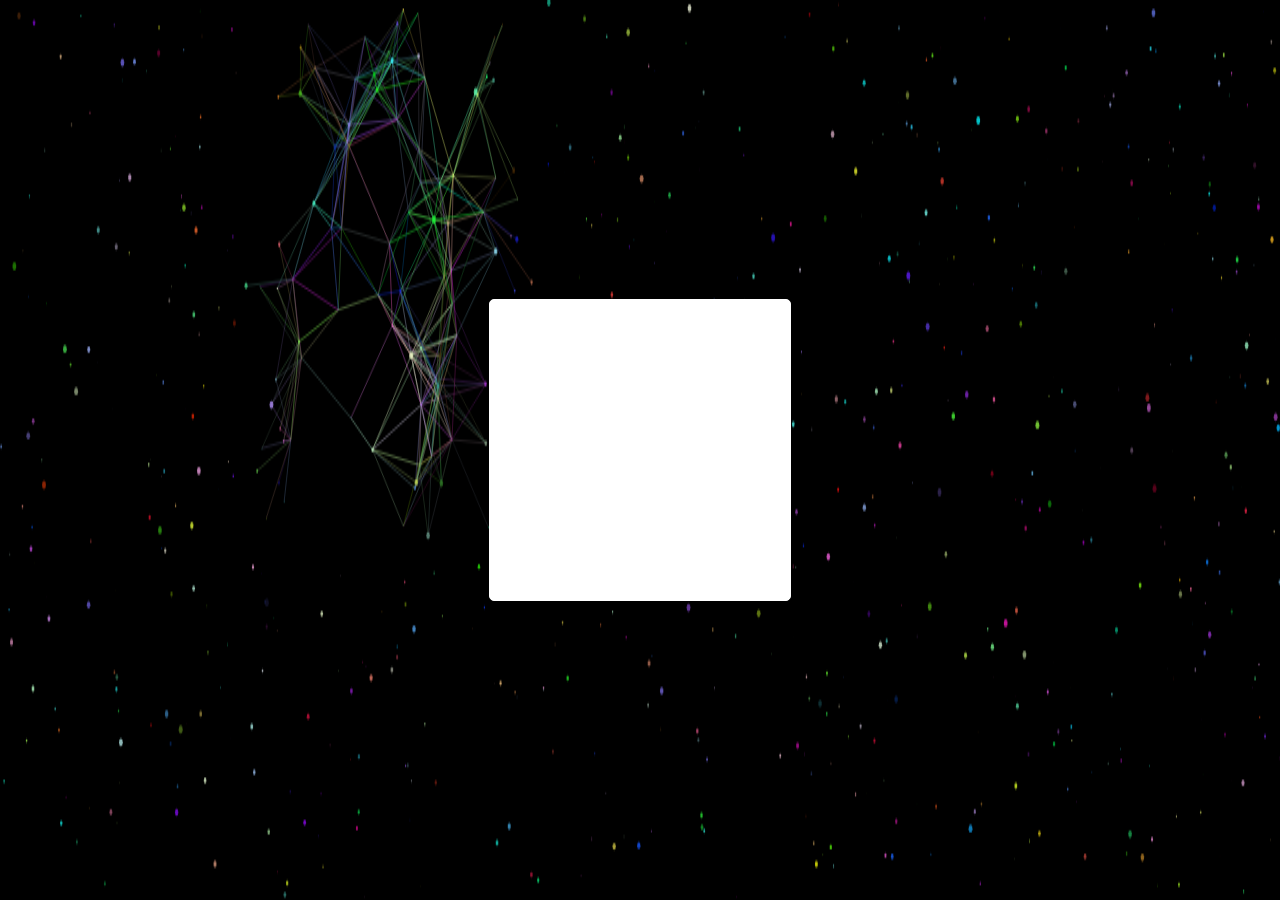
==== web/login.html @ f5e4a12b "set a test login" ====
<!DOCTYPE html>
<html>

<head>
    <meta charset="UTF-8">
    <title>Basic for Ds Login</title>
    <script type="text/javascript" src="lib/jquery/jquery-2.0.3.js"></script>
</head>
<style>
    .background{
		width: 100%;
		height: 100%;
		position: absolute;
		left:0;
		top:0;
		z-index: -1;
	}

	html{
		background: black;

	}

	.test{
		width: 300px;
		height: 300px;
		background: white;
		border: 1px solid white;
		border-radius: 5px;
		margin: auto; 
		position: absolute; 
		top: 0; left: 0; bottom: 0; right: 0; 
	}


</style>

<body>
    <canvas class="background"></canvas>
    <div class="test">
    </div>
</body>
<script type="text/javascript">
var setWidth = document.documentElement.clientWidth;
if (setWidth <= 960) {
    setWidth = 960;
}
var setHeight = setWidth / 3;
$('.canvas').attr('width', setWidth);
$('.canvas').attr('width', setHeight);
$('.bannerAni').css('height', setHeight);

var canvas = document.querySelector('canvas'),
    ctx = canvas.getContext('2d')
canvas.width = setWidth;
canvas.height = setHeight;
ctx.lineWidth = .3;
ctx.strokeStyle = (new Color(150)).style;

var mousePosition = {
    x: 30 * canvas.width / 100,
    y: 30 * canvas.height / 100
};

var dots = {
    nb: 750,
    distance: 50,
    d_radius: 100,
    array: []
};

function colorValue(min) {
    return Math.floor(Math.random() * 255 + min);
}

function createColorStyle(r, g, b) {
    return 'rgba(' + r + ',' + g + ',' + b + ', 0.8)';
}

function mixComponents(comp1, weight1, comp2, weight2) {
    return (comp1 * weight1 + comp2 * weight2) / (weight1 + weight2);
}

function averageColorStyles(dot1, dot2) {
    var color1 = dot1.color,
        color2 = dot2.color;

    var r = mixComponents(color1.r, dot1.radius, color2.r, dot2.radius),
        g = mixComponents(color1.g, dot1.radius, color2.g, dot2.radius),
        b = mixComponents(color1.b, dot1.radius, color2.b, dot2.radius);
    return createColorStyle(Math.floor(r), Math.floor(g), Math.floor(b));
}

function Color(min) {
    min = min || 0;
    this.r = colorValue(min);
    this.g = colorValue(min);
    this.b = colorValue(min);
    this.style = createColorStyle(this.r, this.g, this.b);
}

function Dot(num) {
    this.x = Math.random() * canvas.width;
    this.y = Math.random() * canvas.height;

    this.vx = -.5 + Math.random();
    this.vy = -.5 + Math.random();

    if (num % 2 != 0)
        this.radius = Math.random() * 2;
    else if (num % 3 != 0)
        this.radius = Math.random() * 1.5;
    else
        this.radius = Math.random();

    this.color = new Color();
    console.log(this);
}

Dot.prototype = {
    draw: function() {
        ctx.beginPath();
        ctx.fillStyle = this.color.style;
        ctx.arc(this.x, this.y, this.radius, 0, Math.PI * 2, false);
        ctx.fill();
    }
};

function createDots() {
    for (i = 0; i < dots.nb; i++) {
        dots.array.push(new Dot(i));
    }
}

function moveDots() {
    for (i = 0; i < dots.nb; i++) {

        var dot = dots.array[i];

        if (dot.y < 0 || dot.y > canvas.height) {
            dot.vx = dot.vx;
            dot.vy = -dot.vy;
        } else if (dot.x < 0 || dot.x > canvas.width) {
            dot.vx = -dot.vx;
            dot.vy = dot.vy;
        }
        dot.x += dot.vx;
        dot.y += dot.vy;
    }
}

function connectDots() {
    for (i = 0; i < dots.nb; i++) {
        for (j = 0; j < dots.nb; j++) {
            i_dot = dots.array[i];
            j_dot = dots.array[j];

            if ((i_dot.x - j_dot.x) < dots.distance && (i_dot.y - j_dot.y) < dots.distance && (i_dot.x - j_dot.x) > -dots.distance && (i_dot.y - j_dot.y) > -dots.distance) {
                if ((i_dot.x - mousePosition.x) < dots.d_radius && (i_dot.y - mousePosition.y) < dots.d_radius && (i_dot.x - mousePosition.x) > -dots.d_radius && (i_dot.y - mousePosition.y) > -dots.d_radius) {
                    ctx.beginPath();
                    ctx.strokeStyle = averageColorStyles(i_dot, j_dot);
                    ctx.moveTo(i_dot.x, i_dot.y);
                    ctx.lineTo(j_dot.x, j_dot.y);
                    ctx.stroke();
                    ctx.closePath();
                }
            }
        }
    }
}

function drawDots() {
    for (i = 0; i < dots.nb; i++) {
        var dot = dots.array[i];
        dot.draw();
    }
}

function animateDots() {
    ctx.clearRect(0, 0, canvas.width, canvas.height);
    moveDots();
    connectDots();
    drawDots();

    requestAnimationFrame(animateDots);
}

$('canvas').on('mousemove', function(e) {
    mousePosition.x = e.pageX;
    mousePosition.y = e.pageY;
});

$('canvas').on('mouseleave', function(e) {
    mousePosition.x = canvas.width / 2;
    mousePosition.y = canvas.height / 2;
});

createDots();
requestAnimationFrame(animateDots);
</script>

</html>
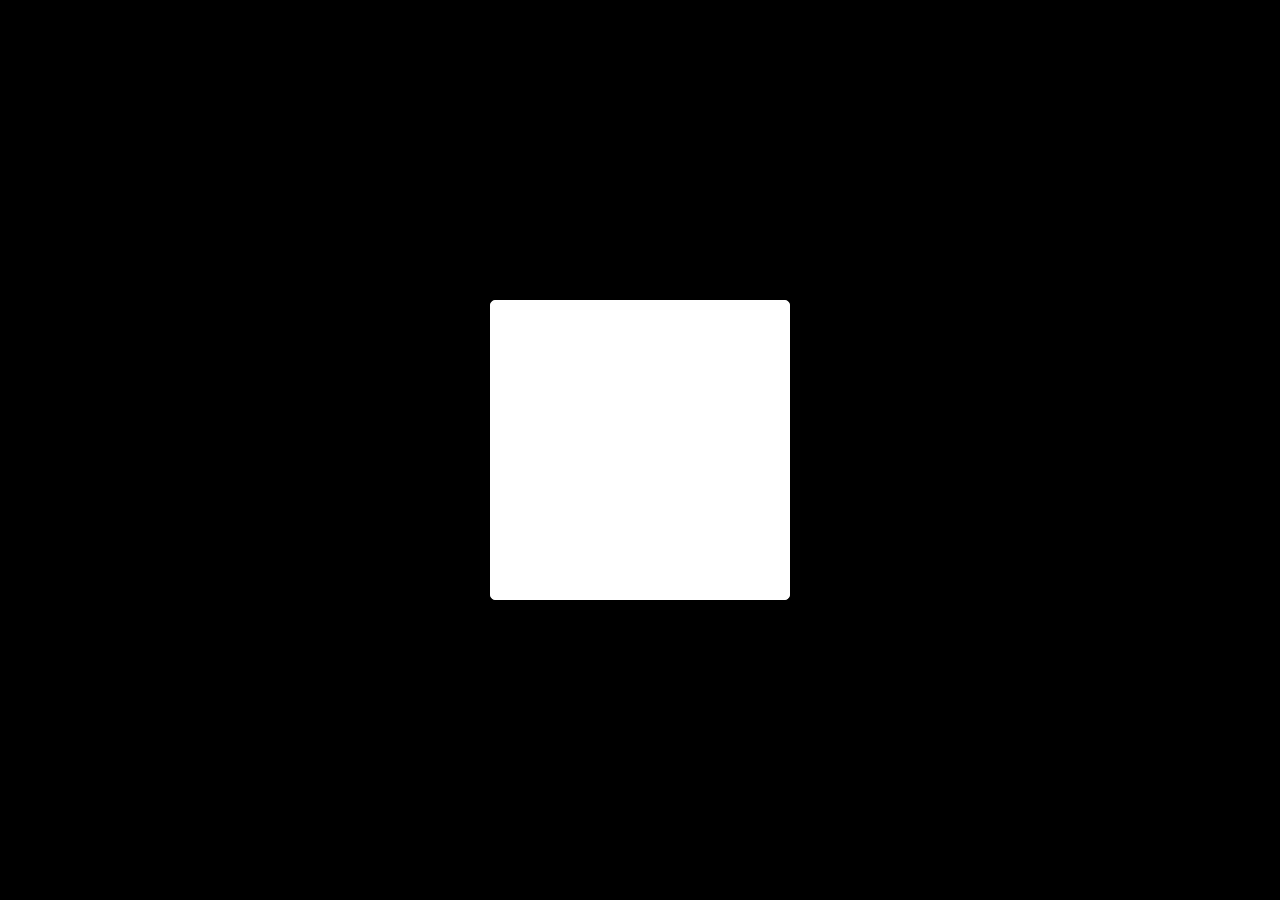
==== commit 08cb13a6: "login-css" ====
--- a/web/login.html
+++ b/web/login.html
@@ -3,8 +3,9 @@
 
 <head>
     <meta charset="UTF-8">
-    <title>Basic for Ds Login</title>
+    <title>登录</title>
     <script type="text/javascript" src="lib/jquery/jquery-2.0.3.js"></script>
+    <link rel="stylesheet" type="text/css" href="css/login.css" />
 </head>
 <style>
     .background{
--- a/web/css/login.css
+++ b/web/css/login.css
@@ -0,0 +1,1278 @@
+@charset "UTF-8";
+/*! normalize.css v5.0.0 | MIT License | github.com/necolas/normalize.css */
+/**
+ * 1. Change the default font family in all browsers (opinionated).
+ * 2. Correct the line height in all browsers.
+ * 3. Prevent adjustments of font size after orientation changes in
+ *    IE on Windows Phone and in iOS.
+ */
+/* Document
+   ========================================================================== */
+/* line 13, ../sass/_normalize.scss */
+html {
+  font-family: sans-serif;
+  /* 1 */
+  line-height: 1.15;
+  /* 2 */
+  -ms-text-size-adjust: 100%;
+  /* 3 */
+  -webkit-text-size-adjust: 100%;
+  /* 3 */
+}
+
+/* Sections
+   ========================================================================== */
+/**
+ * Remove the margin in all browsers (opinionated).
+ */
+/* line 27, ../sass/_normalize.scss */
+body {
+  margin: 0;
+}
+
+/**
+ * Add the correct display in IE 9-.
+ */
+/* line 40, ../sass/_normalize.scss */
+article,
+aside,
+footer,
+header,
+nav,
+section {
+  display: block;
+}
+
+/**
+ * Correct the font size and margin on `h1` elements within `section` and
+ * `article` contexts in Chrome, Firefox, and Safari.
+ */
+/* line 49, ../sass/_normalize.scss */
+h1 {
+  font-size: 2em;
+  margin: 0.67em 0;
+}
+
+/* Grouping content
+   ========================================================================== */
+/**
+ * Add the correct display in IE 9-.
+ * 1. Add the correct display in IE.
+ */
+/* line 64, ../sass/_normalize.scss */
+figcaption,
+figure,
+main {
+  /* 1 */
+  display: block;
+}
+
+/**
+ * Add the correct margin in IE 8.
+ */
+/* line 72, ../sass/_normalize.scss */
+figure {
+  margin: 1em 40px;
+}
+
+/**
+ * 1. Add the correct box sizing in Firefox.
+ * 2. Show the overflow in Edge and IE.
+ */
+/* line 81, ../sass/_normalize.scss */
+hr {
+  box-sizing: content-box;
+  /* 1 */
+  height: 0;
+  /* 1 */
+  overflow: visible;
+  /* 2 */
+}
+
+/**
+ * 1. Correct the inheritance and scaling of font size in all browsers.
+ * 2. Correct the odd `em` font sizing in all browsers.
+ */
+/* line 92, ../sass/_normalize.scss */
+pre {
+  font-family: monospace, monospace;
+  /* 1 */
+  font-size: 1em;
+  /* 2 */
+}
+
+/* Text-level semantics
+   ========================================================================== */
+/**
+ * 1. Remove the gray background on active links in IE 10.
+ * 2. Remove gaps in links underline in iOS 8+ and Safari 8+.
+ */
+/* line 105, ../sass/_normalize.scss */
+a {
+  background-color: transparent;
+  /* 1 */
+  -webkit-text-decoration-skip: objects;
+  /* 2 */
+}
+
+/**
+ * Remove the outline on focused links when they are also active or hovered
+ * in all browsers (opinionated).
+ */
+/* line 116, ../sass/_normalize.scss */
+a:active,
+a:hover {
+  outline-width: 0;
+}
+
+/**
+ * 1. Remove the bottom border in Firefox 39-.
+ * 2. Add the correct text decoration in Chrome, Edge, IE, Opera, and Safari.
+ */
+/* line 125, ../sass/_normalize.scss */
+abbr[title] {
+  border-bottom: none;
+  /* 1 */
+  text-decoration: underline;
+  /* 2 */
+  text-decoration: underline dotted;
+  /* 2 */
+}
+
+/**
+ * Prevent the duplicate application of `bolder` by the next rule in Safari 6.
+ */
+/* line 136, ../sass/_normalize.scss */
+b,
+strong {
+  font-weight: inherit;
+}
+
+/**
+ * Add the correct font weight in Chrome, Edge, and Safari.
+ */
+/* line 145, ../sass/_normalize.scss */
+b,
+strong {
+  font-weight: bolder;
+}
+
+/**
+ * 1. Correct the inheritance and scaling of font size in all browsers.
+ * 2. Correct the odd `em` font sizing in all browsers.
+ */
+/* line 156, ../sass/_normalize.scss */
+code,
+kbd,
+samp {
+  font-family: monospace, monospace;
+  /* 1 */
+  font-size: 1em;
+  /* 2 */
+}
+
+/**
+ * Add the correct font style in Android 4.3-.
+ */
+/* line 165, ../sass/_normalize.scss */
+dfn {
+  font-style: italic;
+}
+
+/**
+ * Add the correct background and color in IE 9-.
+ */
+/* line 173, ../sass/_normalize.scss */
+mark {
+  background-color: #ff0;
+  color: #000;
+}
+
+/**
+ * Add the correct font size in all browsers.
+ */
+/* line 182, ../sass/_normalize.scss */
+small {
+  font-size: 80%;
+}
+
+/**
+ * Prevent `sub` and `sup` elements from affecting the line height in
+ * all browsers.
+ */
+/* line 192, ../sass/_normalize.scss */
+sub,
+sup {
+  font-size: 75%;
+  line-height: 0;
+  position: relative;
+  vertical-align: baseline;
+}
+
+/* line 199, ../sass/_normalize.scss */
+sub {
+  bottom: -0.25em;
+}
+
+/* line 203, ../sass/_normalize.scss */
+sup {
+  top: -0.5em;
+}
+
+/* Embedded content
+   ========================================================================== */
+/**
+ * Add the correct display in IE 9-.
+ */
+/* line 215, ../sass/_normalize.scss */
+audio,
+video {
+  display: inline-block;
+}
+
+/**
+ * Add the correct display in iOS 4-7.
+ */
+/* line 223, ../sass/_normalize.scss */
+audio:not([controls]) {
+  display: none;
+  height: 0;
+}
+
+/**
+ * Remove the border on images inside links in IE 10-.
+ */
+/* line 232, ../sass/_normalize.scss */
+img {
+  border-style: none;
+}
+
+/**
+ * Hide the overflow in IE.
+ */
+/* line 240, ../sass/_normalize.scss */
+svg:not(:root) {
+  overflow: hidden;
+}
+
+/* Forms
+   ========================================================================== */
+/**
+ * 1. Change the font styles in all browsers (opinionated).
+ * 2. Remove the margin in Firefox and Safari.
+ */
+/* line 256, ../sass/_normalize.scss */
+button,
+input,
+optgroup,
+select,
+textarea {
+  font-family: sans-serif;
+  /* 1 */
+  font-size: 100%;
+  /* 1 */
+  line-height: 1.15;
+  /* 1 */
+  margin: 0;
+  /* 2 */
+}
+
+/**
+ * Show the overflow in IE.
+ * 1. Show the overflow in Edge.
+ */
+/* line 269, ../sass/_normalize.scss */
+button,
+input {
+  /* 1 */
+  overflow: visible;
+}
+
+/**
+ * Remove the inheritance of text transform in Edge, Firefox, and IE.
+ * 1. Remove the inheritance of text transform in Firefox.
+ */
+/* line 279, ../sass/_normalize.scss */
+button,
+select {
+  /* 1 */
+  text-transform: none;
+}
+
+/**
+ * 1. Prevent a WebKit bug where (2) destroys native `audio` and `video`
+ *    controls in Android 4.
+ * 2. Correct the inability to style clickable types in iOS and Safari.
+ */
+/* line 292, ../sass/_normalize.scss */
+button,
+html [type="button"],
+[type="reset"],
+[type="submit"] {
+  -webkit-appearance: button;
+  /* 2 */
+}
+
+/**
+ * Remove the inner border and padding in Firefox.
+ */
+/* line 303, ../sass/_normalize.scss */
+button::-moz-focus-inner,
+[type="button"]::-moz-focus-inner,
+[type="reset"]::-moz-focus-inner,
+[type="submit"]::-moz-focus-inner {
+  border-style: none;
+  padding: 0;
+}
+
+/**
+ * Restore the focus styles unset by the previous rule.
+ */
+/* line 315, ../sass/_normalize.scss */
+button:-moz-focusring,
+[type="button"]:-moz-focusring,
+[type="reset"]:-moz-focusring,
+[type="submit"]:-moz-focusring {
+  outline: 1px dotted ButtonText;
+}
+
+/**
+ * Change the border, margin, and padding in all browsers (opinionated).
+ */
+/* line 323, ../sass/_normalize.scss */
+fieldset {
+  border: 1px solid #c0c0c0;
+  margin: 0 2px;
+  padding: 0.35em 0.625em 0.75em;
+}
+
+/**
+ * 1. Correct the text wrapping in Edge and IE.
+ * 2. Correct the color inheritance from `fieldset` elements in IE.
+ * 3. Remove the padding so developers are not caught out when they zero out
+ *    `fieldset` elements in all browsers.
+ */
+/* line 336, ../sass/_normalize.scss */
+legend {
+  box-sizing: border-box;
+  /* 1 */
+  color: inherit;
+  /* 2 */
+  display: table;
+  /* 1 */
+  max-width: 100%;
+  /* 1 */
+  padding: 0;
+  /* 3 */
+  white-space: normal;
+  /* 1 */
+}
+
+/**
+ * 1. Add the correct display in IE 9-.
+ * 2. Add the correct vertical alignment in Chrome, Firefox, and Opera.
+ */
+/* line 350, ../sass/_normalize.scss */
+progress {
+  display: inline-block;
+  /* 1 */
+  vertical-align: baseline;
+  /* 2 */
+}
+
+/**
+ * Remove the default vertical scrollbar in IE.
+ */
+/* line 359, ../sass/_normalize.scss */
+textarea {
+  overflow: auto;
+}
+
+/**
+ * 1. Add the correct box sizing in IE 10-.
+ * 2. Remove the padding in IE 10-.
+ */
+/* line 369, ../sass/_normalize.scss */
+[type="checkbox"],
+[type="radio"] {
+  box-sizing: border-box;
+  /* 1 */
+  padding: 0;
+  /* 2 */
+}
+
+/**
+ * Correct the cursor style of increment and decrement buttons in Chrome.
+ */
+/* line 379, ../sass/_normalize.scss */
+[type="number"]::-webkit-inner-spin-button,
+[type="number"]::-webkit-outer-spin-button {
+  height: auto;
+}
+
+/**
+ * 1. Correct the odd appearance in Chrome and Safari.
+ * 2. Correct the outline style in Safari.
+ */
+/* line 388, ../sass/_normalize.scss */
+[type="search"] {
+  -webkit-appearance: textfield;
+  /* 1 */
+  outline-offset: -2px;
+  /* 2 */
+}
+
+/**
+ * Remove the inner padding and cancel buttons in Chrome and Safari on macOS.
+ */
+/* line 398, ../sass/_normalize.scss */
+[type="search"]::-webkit-search-cancel-button,
+[type="search"]::-webkit-search-decoration {
+  -webkit-appearance: none;
+}
+
+/**
+ * 1. Correct the inability to style clickable types in iOS and Safari.
+ * 2. Change font properties to `inherit` in Safari.
+ */
+/* line 407, ../sass/_normalize.scss */
+::-webkit-file-upload-button {
+  -webkit-appearance: button;
+  /* 1 */
+  font: inherit;
+  /* 2 */
+}
+
+/* Interactive
+   ========================================================================== */
+/*
+ * Add the correct display in IE 9-.
+ * 1. Add the correct display in Edge, IE, and Firefox.
+ */
+/* line 421, ../sass/_normalize.scss */
+details,
+menu {
+  display: block;
+}
+
+/*
+ * Add the correct display in all browsers.
+ */
+/* line 429, ../sass/_normalize.scss */
+summary {
+  display: list-item;
+}
+
+/* Scripting
+   ========================================================================== */
+/**
+ * Add the correct display in IE 9-.
+ */
+/* line 440, ../sass/_normalize.scss */
+canvas {
+  display: inline-block;
+}
+
+/**
+ * Add the correct display in IE.
+ */
+/* line 448, ../sass/_normalize.scss */
+template {
+  display: none;
+}
+
+/* Hidden
+   ========================================================================== */
+/**
+ * Add the correct display in IE 10-.
+ */
+/* line 459, ../sass/_normalize.scss */
+[hidden] {
+  display: none;
+}
+
+/*!
+    common css style
+    define the wrap of header/footer/page
+*/
+/* line 17, C:/Ruby23-x64/lib/ruby/gems/2.3.0/gems/compass-0.12.2/frameworks/compass/stylesheets/compass/reset/_utilities.scss */
+html, body, div, span, applet, object, iframe,
+h1, h2, h3, h4, h5, h6, p, blockquote, pre,
+a, abbr, acronym, address, big, cite, code,
+del, dfn, em, img, ins, kbd, q, s, samp,
+small, strike, strong, sub, sup, tt, var,
+b, u, i, center,
+dl, dt, dd, ol, ul, li,
+fieldset, form, label, legend,
+table, caption, tbody, tfoot, thead, tr, th, td,
+article, aside, canvas, details, embed,
+figure, figcaption, footer, header, hgroup,
+menu, nav, output, ruby, section, summary,
+time, mark, audio, video {
+  margin: 0;
+  padding: 0;
+  border: 0;
+  font: inherit;
+  font-size: 100%;
+  vertical-align: baseline;
+}
+
+/* line 22, C:/Ruby23-x64/lib/ruby/gems/2.3.0/gems/compass-0.12.2/frameworks/compass/stylesheets/compass/reset/_utilities.scss */
+html {
+  line-height: 1;
+}
+
+/* line 24, C:/Ruby23-x64/lib/ruby/gems/2.3.0/gems/compass-0.12.2/frameworks/compass/stylesheets/compass/reset/_utilities.scss */
+ol, ul {
+  list-style: none;
+}
+
+/* line 26, C:/Ruby23-x64/lib/ruby/gems/2.3.0/gems/compass-0.12.2/frameworks/compass/stylesheets/compass/reset/_utilities.scss */
+table {
+  border-collapse: collapse;
+  border-spacing: 0;
+}
+
+/* line 28, C:/Ruby23-x64/lib/ruby/gems/2.3.0/gems/compass-0.12.2/frameworks/compass/stylesheets/compass/reset/_utilities.scss */
+caption, th, td {
+  text-align: left;
+  font-weight: normal;
+  vertical-align: middle;
+}
+
+/* line 30, C:/Ruby23-x64/lib/ruby/gems/2.3.0/gems/compass-0.12.2/frameworks/compass/stylesheets/compass/reset/_utilities.scss */
+q, blockquote {
+  quotes: none;
+}
+/* line 103, C:/Ruby23-x64/lib/ruby/gems/2.3.0/gems/compass-0.12.2/frameworks/compass/stylesheets/compass/reset/_utilities.scss */
+q:before, q:after, blockquote:before, blockquote:after {
+  content: "";
+  content: none;
+}
+
+/* line 32, C:/Ruby23-x64/lib/ruby/gems/2.3.0/gems/compass-0.12.2/frameworks/compass/stylesheets/compass/reset/_utilities.scss */
+a img {
+  border: none;
+}
+
+/* line 116, C:/Ruby23-x64/lib/ruby/gems/2.3.0/gems/compass-0.12.2/frameworks/compass/stylesheets/compass/reset/_utilities.scss */
+article, aside, details, figcaption, figure, footer, header, hgroup, menu, nav, section, summary {
+  display: block;
+}
+
+/*! normalize.css v5.0.0 | MIT License | github.com/necolas/normalize.css */
+/**
+ * 1. Change the default font family in all browsers (opinionated).
+ * 2. Correct the line height in all browsers.
+ * 3. Prevent adjustments of font size after orientation changes in
+ *    IE on Windows Phone and in iOS.
+ */
+/* Document
+   ========================================================================== */
+/* line 13, ../sass/_normalize.scss */
+html {
+  font-family: sans-serif;
+  /* 1 */
+  line-height: 1.15;
+  /* 2 */
+  -ms-text-size-adjust: 100%;
+  /* 3 */
+  -webkit-text-size-adjust: 100%;
+  /* 3 */
+}
+
+/* Sections
+   ========================================================================== */
+/**
+ * Remove the margin in all browsers (opinionated).
+ */
+/* line 27, ../sass/_normalize.scss */
+body {
+  margin: 0;
+}
+
+/**
+ * Add the correct display in IE 9-.
+ */
+/* line 40, ../sass/_normalize.scss */
+article,
+aside,
+footer,
+header,
+nav,
+section {
+  display: block;
+}
+
+/**
+ * Correct the font size and margin on `h1` elements within `section` and
+ * `article` contexts in Chrome, Firefox, and Safari.
+ */
+/* line 49, ../sass/_normalize.scss */
+h1 {
+  font-size: 2em;
+  margin: 0.67em 0;
+}
+
+/* Grouping content
+   ========================================================================== */
+/**
+ * Add the correct display in IE 9-.
+ * 1. Add the correct display in IE.
+ */
+/* line 64, ../sass/_normalize.scss */
+figcaption,
+figure,
+main {
+  /* 1 */
+  display: block;
+}
+
+/**
+ * Add the correct margin in IE 8.
+ */
+/* line 72, ../sass/_normalize.scss */
+figure {
+  margin: 1em 40px;
+}
+
+/**
+ * 1. Add the correct box sizing in Firefox.
+ * 2. Show the overflow in Edge and IE.
+ */
+/* line 81, ../sass/_normalize.scss */
+hr {
+  box-sizing: content-box;
+  /* 1 */
+  height: 0;
+  /* 1 */
+  overflow: visible;
+  /* 2 */
+}
+
+/**
+ * 1. Correct the inheritance and scaling of font size in all browsers.
+ * 2. Correct the odd `em` font sizing in all browsers.
+ */
+/* line 92, ../sass/_normalize.scss */
+pre {
+  font-family: monospace, monospace;
+  /* 1 */
+  font-size: 1em;
+  /* 2 */
+}
+
+/* Text-level semantics
+   ========================================================================== */
+/**
+ * 1. Remove the gray background on active links in IE 10.
+ * 2. Remove gaps in links underline in iOS 8+ and Safari 8+.
+ */
+/* line 105, ../sass/_normalize.scss */
+a {
+  background-color: transparent;
+  /* 1 */
+  -webkit-text-decoration-skip: objects;
+  /* 2 */
+}
+
+/**
+ * Remove the outline on focused links when they are also active or hovered
+ * in all browsers (opinionated).
+ */
+/* line 116, ../sass/_normalize.scss */
+a:active,
+a:hover {
+  outline-width: 0;
+}
+
+/**
+ * 1. Remove the bottom border in Firefox 39-.
+ * 2. Add the correct text decoration in Chrome, Edge, IE, Opera, and Safari.
+ */
+/* line 125, ../sass/_normalize.scss */
+abbr[title] {
+  border-bottom: none;
+  /* 1 */
+  text-decoration: underline;
+  /* 2 */
+  text-decoration: underline dotted;
+  /* 2 */
+}
+
+/**
+ * Prevent the duplicate application of `bolder` by the next rule in Safari 6.
+ */
+/* line 136, ../sass/_normalize.scss */
+b,
+strong {
+  font-weight: inherit;
+}
+
+/**
+ * Add the correct font weight in Chrome, Edge, and Safari.
+ */
+/* line 145, ../sass/_normalize.scss */
+b,
+strong {
+  font-weight: bolder;
+}
+
+/**
+ * 1. Correct the inheritance and scaling of font size in all browsers.
+ * 2. Correct the odd `em` font sizing in all browsers.
+ */
+/* line 156, ../sass/_normalize.scss */
+code,
+kbd,
+samp {
+  font-family: monospace, monospace;
+  /* 1 */
+  font-size: 1em;
+  /* 2 */
+}
+
+/**
+ * Add the correct font style in Android 4.3-.
+ */
+/* line 165, ../sass/_normalize.scss */
+dfn {
+  font-style: italic;
+}
+
+/**
+ * Add the correct background and color in IE 9-.
+ */
+/* line 173, ../sass/_normalize.scss */
+mark {
+  background-color: #ff0;
+  color: #000;
+}
+
+/**
+ * Add the correct font size in all browsers.
+ */
+/* line 182, ../sass/_normalize.scss */
+small {
+  font-size: 80%;
+}
+
+/**
+ * Prevent `sub` and `sup` elements from affecting the line height in
+ * all browsers.
+ */
+/* line 192, ../sass/_normalize.scss */
+sub,
+sup {
+  font-size: 75%;
+  line-height: 0;
+  position: relative;
+  vertical-align: baseline;
+}
+
+/* line 199, ../sass/_normalize.scss */
+sub {
+  bottom: -0.25em;
+}
+
+/* line 203, ../sass/_normalize.scss */
+sup {
+  top: -0.5em;
+}
+
+/* Embedded content
+   ========================================================================== */
+/**
+ * Add the correct display in IE 9-.
+ */
+/* line 215, ../sass/_normalize.scss */
+audio,
+video {
+  display: inline-block;
+}
+
+/**
+ * Add the correct display in iOS 4-7.
+ */
+/* line 223, ../sass/_normalize.scss */
+audio:not([controls]) {
+  display: none;
+  height: 0;
+}
+
+/**
+ * Remove the border on images inside links in IE 10-.
+ */
+/* line 232, ../sass/_normalize.scss */
+img {
+  border-style: none;
+}
+
+/**
+ * Hide the overflow in IE.
+ */
+/* line 240, ../sass/_normalize.scss */
+svg:not(:root) {
+  overflow: hidden;
+}
+
+/* Forms
+   ========================================================================== */
+/**
+ * 1. Change the font styles in all browsers (opinionated).
+ * 2. Remove the margin in Firefox and Safari.
+ */
+/* line 256, ../sass/_normalize.scss */
+button,
+input,
+optgroup,
+select,
+textarea {
+  font-family: sans-serif;
+  /* 1 */
+  font-size: 100%;
+  /* 1 */
+  line-height: 1.15;
+  /* 1 */
+  margin: 0;
+  /* 2 */
+}
+
+/**
+ * Show the overflow in IE.
+ * 1. Show the overflow in Edge.
+ */
+/* line 269, ../sass/_normalize.scss */
+button,
+input {
+  /* 1 */
+  overflow: visible;
+}
+
+/**
+ * Remove the inheritance of text transform in Edge, Firefox, and IE.
+ * 1. Remove the inheritance of text transform in Firefox.
+ */
+/* line 279, ../sass/_normalize.scss */
+button,
+select {
+  /* 1 */
+  text-transform: none;
+}
+
+/**
+ * 1. Prevent a WebKit bug where (2) destroys native `audio` and `video`
+ *    controls in Android 4.
+ * 2. Correct the inability to style clickable types in iOS and Safari.
+ */
+/* line 292, ../sass/_normalize.scss */
+button,
+html [type="button"],
+[type="reset"],
+[type="submit"] {
+  -webkit-appearance: button;
+  /* 2 */
+}
+
+/**
+ * Remove the inner border and padding in Firefox.
+ */
+/* line 303, ../sass/_normalize.scss */
+button::-moz-focus-inner,
+[type="button"]::-moz-focus-inner,
+[type="reset"]::-moz-focus-inner,
+[type="submit"]::-moz-focus-inner {
+  border-style: none;
+  padding: 0;
+}
+
+/**
+ * Restore the focus styles unset by the previous rule.
+ */
+/* line 315, ../sass/_normalize.scss */
+button:-moz-focusring,
+[type="button"]:-moz-focusring,
+[type="reset"]:-moz-focusring,
+[type="submit"]:-moz-focusring {
+  outline: 1px dotted ButtonText;
+}
+
+/**
+ * Change the border, margin, and padding in all browsers (opinionated).
+ */
+/* line 323, ../sass/_normalize.scss */
+fieldset {
+  border: 1px solid #c0c0c0;
+  margin: 0 2px;
+  padding: 0.35em 0.625em 0.75em;
+}
+
+/**
+ * 1. Correct the text wrapping in Edge and IE.
+ * 2. Correct the color inheritance from `fieldset` elements in IE.
+ * 3. Remove the padding so developers are not caught out when they zero out
+ *    `fieldset` elements in all browsers.
+ */
+/* line 336, ../sass/_normalize.scss */
+legend {
+  box-sizing: border-box;
+  /* 1 */
+  color: inherit;
+  /* 2 */
+  display: table;
+  /* 1 */
+  max-width: 100%;
+  /* 1 */
+  padding: 0;
+  /* 3 */
+  white-space: normal;
+  /* 1 */
+}
+
+/**
+ * 1. Add the correct display in IE 9-.
+ * 2. Add the correct vertical alignment in Chrome, Firefox, and Opera.
+ */
+/* line 350, ../sass/_normalize.scss */
+progress {
+  display: inline-block;
+  /* 1 */
+  vertical-align: baseline;
+  /* 2 */
+}
+
+/**
+ * Remove the default vertical scrollbar in IE.
+ */
+/* line 359, ../sass/_normalize.scss */
+textarea {
+  overflow: auto;
+}
+
+/**
+ * 1. Add the correct box sizing in IE 10-.
+ * 2. Remove the padding in IE 10-.
+ */
+/* line 369, ../sass/_normalize.scss */
+[type="checkbox"],
+[type="radio"] {
+  box-sizing: border-box;
+  /* 1 */
+  padding: 0;
+  /* 2 */
+}
+
+/**
+ * Correct the cursor style of increment and decrement buttons in Chrome.
+ */
+/* line 379, ../sass/_normalize.scss */
+[type="number"]::-webkit-inner-spin-button,
+[type="number"]::-webkit-outer-spin-button {
+  height: auto;
+}
+
+/**
+ * 1. Correct the odd appearance in Chrome and Safari.
+ * 2. Correct the outline style in Safari.
+ */
+/* line 388, ../sass/_normalize.scss */
+[type="search"] {
+  -webkit-appearance: textfield;
+  /* 1 */
+  outline-offset: -2px;
+  /* 2 */
+}
+
+/**
+ * Remove the inner padding and cancel buttons in Chrome and Safari on macOS.
+ */
+/* line 398, ../sass/_normalize.scss */
+[type="search"]::-webkit-search-cancel-button,
+[type="search"]::-webkit-search-decoration {
+  -webkit-appearance: none;
+}
+
+/**
+ * 1. Correct the inability to style clickable types in iOS and Safari.
+ * 2. Change font properties to `inherit` in Safari.
+ */
+/* line 407, ../sass/_normalize.scss */
+::-webkit-file-upload-button {
+  -webkit-appearance: button;
+  /* 1 */
+  font: inherit;
+  /* 2 */
+}
+
+/* Interactive
+   ========================================================================== */
+/*
+ * Add the correct display in IE 9-.
+ * 1. Add the correct display in Edge, IE, and Firefox.
+ */
+/* line 421, ../sass/_normalize.scss */
+details,
+menu {
+  display: block;
+}
+
+/*
+ * Add the correct display in all browsers.
+ */
+/* line 429, ../sass/_normalize.scss */
+summary {
+  display: list-item;
+}
+
+/* Scripting
+   ========================================================================== */
+/**
+ * Add the correct display in IE 9-.
+ */
+/* line 440, ../sass/_normalize.scss */
+canvas {
+  display: inline-block;
+}
+
+/**
+ * Add the correct display in IE.
+ */
+/* line 448, ../sass/_normalize.scss */
+template {
+  display: none;
+}
+
+/* Hidden
+   ========================================================================== */
+/**
+ * Add the correct display in IE 10-.
+ */
+/* line 459, ../sass/_normalize.scss */
+[hidden] {
+  display: none;
+}
+
+/* line 11, ../sass/_common.scss */
+html {
+  height: 100%;
+  font-weight: 500;
+}
+
+/* line 16, ../sass/_common.scss */
+div, ul, li, input {
+  -moz-box-sizing: border-box;
+  /*Firefox3.5+*/
+  -webkit-box-sizing: border-box;
+  /*Safari3.2+*/
+  -o-box-sizing: border-box;
+  /*Opera9.6*/
+  -ms-box-sizing: border-box;
+  /*IE8*/
+  box-sizing: border-box;
+}
+
+/* line 24, ../sass/_common.scss */
+body {
+  font-family: "PingFang SC", Helvetica, "Microsoft YaHei", "微软雅黑", Arial, sans-serif !important;
+  font-weight: 300;
+  height: 100%;
+}
+
+/* line 30, ../sass/_common.scss */
+li {
+  list-style: none;
+}
+
+/* line 34, ../sass/_common.scss */
+.page {
+  width: 100%;
+  height: 100%;
+  min-width: 960px;
+}
+
+/* line 40, ../sass/_common.scss */
+.errorItem {
+  border: 1px solid #fe5453 !important;
+}
+
+/* line 47, ../sass/_common.scss */
+.tooltip-success-show {
+  position: fixed;
+  top: 90px;
+  left: 0;
+  width: 100%;
+  height: 50px;
+  background-color: rgba(254, 84, 83, 0.5);
+  color: white;
+  font-size: 14px;
+  line-height: 50px;
+  text-align: center;
+  z-index: 10;
+  display: none;
+}
+
+/* line 64, ../sass/_common.scss */
+.setTopTgasDiv {
+  top: 0 !important;
+}
+
+/* line 69, ../sass/_common.scss */
+a:focus,
+a:hover {
+  text-decoration: none !important;
+  outline: none !important;
+}
+
+/* line 74, ../sass/_common.scss */
+a {
+  outline: none !important;
+}
+
+/* line 79, ../sass/_common.scss */
+::-webkit-scrollbar {
+  /*滚动条整体样式*/
+  width: 10px;
+  /*高宽分别对应横竖滚动条的尺寸*/
+  height: 10px;
+}
+
+/* line 83, ../sass/_common.scss */
+::-webkit-scrollbar-thumb {
+  /*滚动条里面小方块*/
+  border-radius: 10px;
+  -webkit-box-shadow: inset 0 0 5px rgba(0, 0, 0, 0.2);
+  background: #535353;
+}
+
+/* line 88, ../sass/_common.scss */
+::-webkit-scrollbar-track {
+  /*滚动条里面轨道*/
+  -webkit-box-shadow: inset 0 0 5px rgba(0, 0, 0, 0.2);
+  border-radius: 10px;
+  background: #EDEDED;
+}
+
+/* line 154, ../sass/_common.scss */
+.menu-bar > .right-part {
+  position: absolute;
+  right: 0;
+}
+/* line 158, ../sass/_common.scss */
+.menu-bar > .right-part:hover .warnWindom {
+  opacity: 1;
+}
+/* line 161, ../sass/_common.scss */
+.menu-bar > .right-part a:last-child {
+  margin-right: 0;
+}
+
+/* line 10, ../sass/login.scss */
+body {
+  background: black;
+  font-size: 0;
+}
+
+/* line 15, ../sass/login.scss */
+.left {
+  position: relative;
+  display: inline-block;
+  vertical-align: top;
+  width: 260px;
+  height: 100%;
+  background: #2ca8ff;
+  float: left;
+}
+
+/* line 25, ../sass/login.scss */
+.logo {
+  width: 230px;
+  margin: 0 auto;
+  height: 50px;
+  border-bottom: 1px solid #ccc;
+}
+/* line 33, ../sass/login.scss */
+.logo img {
+  width: 50px;
+  display: inline-block;
+  vertical-align: middle;
+  line-height: 50px;
+}
+/* line 39, ../sass/login.scss */
+.logo div {
+  color: white;
+  font-size: 20px;
+  display: inline-block;
+  vertical-align: middle;
+  line-height: 50px;
+  margin-left: 10px;
+}
+
+/* line 52, ../sass/login.scss */
+.ac {
+  background: white !important;
+  color: black !important;
+}
+
+/* line 57, ../sass/login.scss */
+.leftUrl {
+  width: 230px;
+  margin: 0 auto;
+  padding-top: 20px;
+}
+/* line 67, ../sass/login.scss */
+.leftUrl li {
+  color: white;
+  font-size: 18px;
+  height: 50px;
+  width: 230px;
+  margin: 0 auto;
+  border-radius: 30px;
+  text-align: center;
+  line-height: 50px;
+}
+/* line 77, ../sass/login.scss */
+.leftUrl li:hover {
+  background: rgba(255, 255, 255, 0.1);
+}
+
+/* line 85, ../sass/login.scss */
+.right {
+  width: calc(100% - 260px);
+  height: 100%;
+  overflow: auto;
+  background: white;
+  display: inline-block;
+  vertical-align: top;
+  float: left;
+}
+
+/* line 99, ../sass/login.scss */
+.item {
+  display: inline-block;
+  vertical-align: top;
+  margin-left: 20px;
+}
+/* line 105, ../sass/login.scss */
+.item div {
+  display: inline-block;
+  vertical-align: top;
+  height: 30px;
+  width: auto;
+  color: black;
+  font-size: 16px;
+  line-height: 30px;
+}
+/* line 115, ../sass/login.scss */
+.item div:nth-child(2) {
+  width: 120px;
+  border: 1px solid #ccc;
+  margin-left: 10px;
+  padding-left: 5px;
+  border-radius: 5px;
+}
+
+/* line 124, ../sass/login.scss */
+.lineItem {
+  display: block;
+  margin-top: 30px;
+}
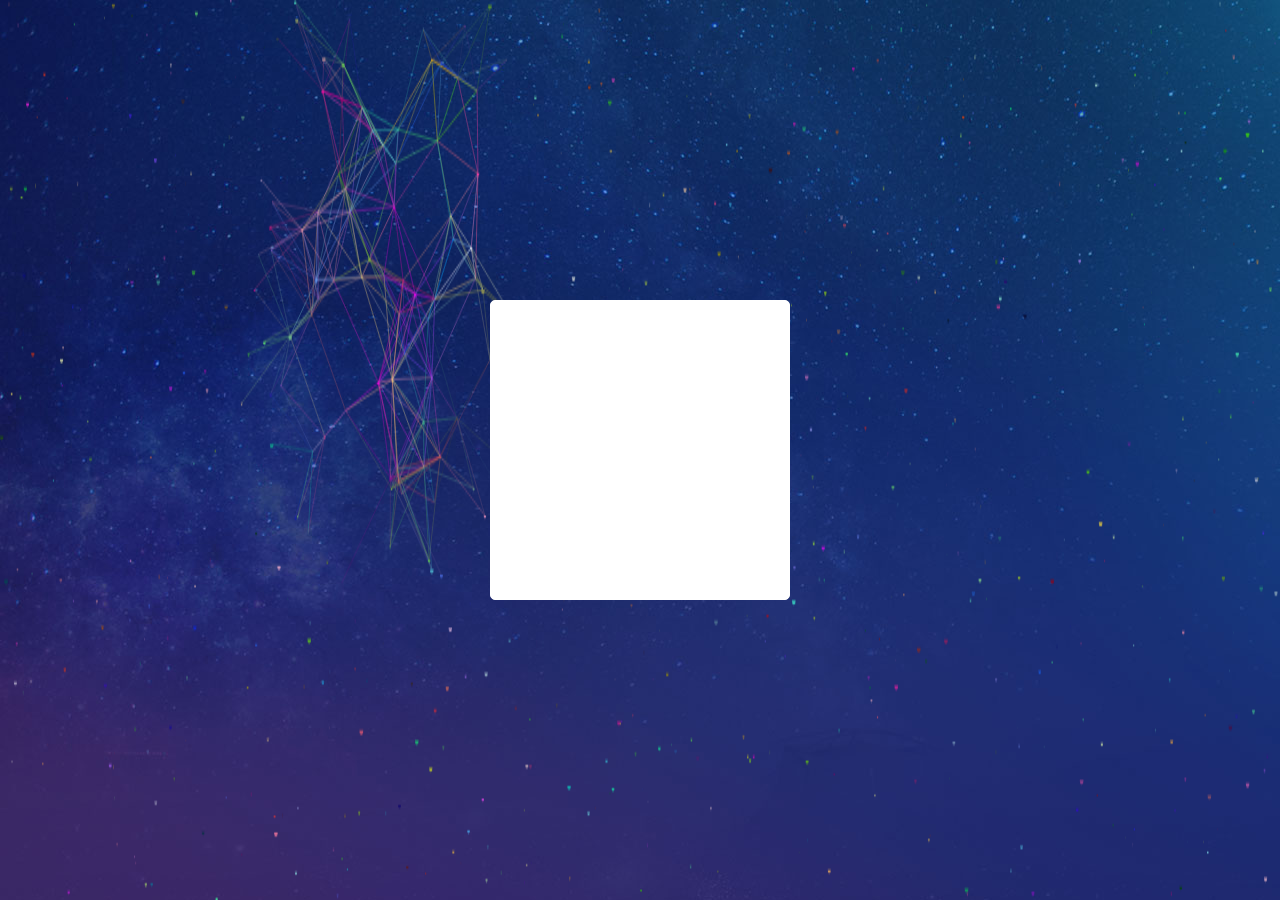
==== commit f9c85793: "login" ====
--- a/web/login.html
+++ b/web/login.html
@@ -7,38 +7,10 @@
     <script type="text/javascript" src="lib/jquery/jquery-2.0.3.js"></script>
     <link rel="stylesheet" type="text/css" href="css/login.css" />
 </head>
-<style>
-    .background{
-		width: 100%;
-		height: 100%;
-		position: absolute;
-		left:0;
-		top:0;
-		z-index: -1;
-	}
-
-	html{
-		background: black;
-
-	}
-
-	.test{
-		width: 300px;
-		height: 300px;
-		background: white;
-		border: 1px solid white;
-		border-radius: 5px;
-		margin: auto; 
-		position: absolute; 
-		top: 0; left: 0; bottom: 0; right: 0; 
-	}
-
-
-</style>
 
 <body>
-    <canvas class="background"></canvas>
-    <div class="test">
+    <canvas class="login_bj"></canvas>
+    <div class="login_contain">
     </div>
 </body>
 <script type="text/javascript">
@@ -122,7 +94,7 @@
     draw: function() {
         ctx.beginPath();
         ctx.fillStyle = this.color.style;
-        ctx.arc(this.x, this.y, this.radius, 0, Math.PI * 2, false);
+        ctx.arc(this.x, this.y, this.radius, 0, Math.PI * 1, false);
         ctx.fill();
     }
 };
--- a/web/css/login.css
+++ b/web/css/login.css
@@ -1168,111 +1168,30 @@
 
 /* line 10, ../sass/login.scss */
 body {
-  background: black;
-  font-size: 0;
-}
-
-/* line 15, ../sass/login.scss */
-.left {
-  position: relative;
-  display: inline-block;
-  vertical-align: top;
-  width: 260px;
   height: 100%;
-  background: #2ca8ff;
-  float: left;
-}
-
-/* line 25, ../sass/login.scss */
-.logo {
-  width: 230px;
-  margin: 0 auto;
-  height: 50px;
-  border-bottom: 1px solid #ccc;
-}
-/* line 33, ../sass/login.scss */
-.logo img {
-  width: 50px;
-  display: inline-block;
-  vertical-align: middle;
-  line-height: 50px;
-}
-/* line 39, ../sass/login.scss */
-.logo div {
-  color: white;
-  font-size: 20px;
-  display: inline-block;
-  vertical-align: middle;
-  line-height: 50px;
-  margin-left: 10px;
-}
-
-/* line 52, ../sass/login.scss */
-.ac {
-  background: white !important;
-  color: black !important;
-}
-
-/* line 57, ../sass/login.scss */
-.leftUrl {
-  width: 230px;
-  margin: 0 auto;
-  padding-top: 20px;
-}
-/* line 67, ../sass/login.scss */
-.leftUrl li {
-  color: white;
-  font-size: 18px;
-  height: 50px;
-  width: 230px;
-  margin: 0 auto;
-  border-radius: 30px;
-  text-align: center;
-  line-height: 50px;
-}
-/* line 77, ../sass/login.scss */
-.leftUrl li:hover {
-  background: rgba(255, 255, 255, 0.1);
-}
-
-/* line 85, ../sass/login.scss */
-.right {
-  width: calc(100% - 260px);
+  background: url(../images/login-bg.jpg);
+}
+
+/* line 14, ../sass/login.scss */
+.login_bj {
+  width: 100%;
   height: 100%;
-  overflow: auto;
+  position: absolute;
+  left: 0;
+  top: 0;
+}
+
+/* line 21, ../sass/login.scss */
+.login_contain {
+  width: 300px;
+  height: 300px;
   background: white;
-  display: inline-block;
-  vertical-align: top;
-  float: left;
-}
-
-/* line 99, ../sass/login.scss */
-.item {
-  display: inline-block;
-  vertical-align: top;
-  margin-left: 20px;
-}
-/* line 105, ../sass/login.scss */
-.item div {
-  display: inline-block;
-  vertical-align: top;
-  height: 30px;
-  width: auto;
-  color: black;
-  font-size: 16px;
-  line-height: 30px;
-}
-/* line 115, ../sass/login.scss */
-.item div:nth-child(2) {
-  width: 120px;
-  border: 1px solid #ccc;
-  margin-left: 10px;
-  padding-left: 5px;
+  border: 1px solid white;
   border-radius: 5px;
-}
-
-/* line 124, ../sass/login.scss */
-.lineItem {
-  display: block;
-  margin-top: 30px;
-}
+  margin: auto;
+  position: absolute;
+  top: 0;
+  left: 0;
+  bottom: 0;
+  right: 0;
+}
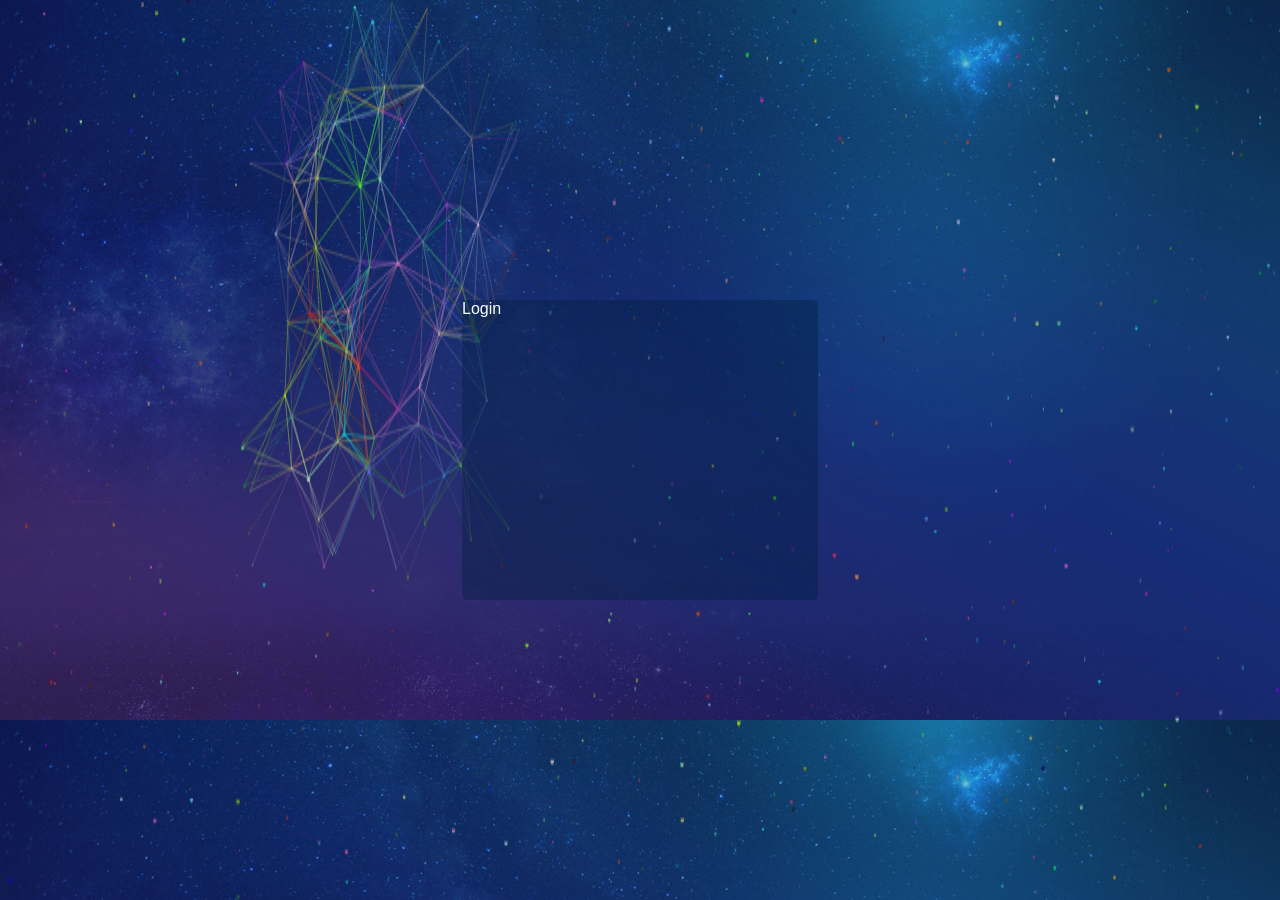
==== commit b8264ff9: "login" ====
--- a/web/login.html
+++ b/web/login.html
@@ -11,165 +11,10 @@
 <body>
     <canvas class="login_bj"></canvas>
     <div class="login_contain">
+        <form>
+            <h4>Login</h4>
+        </form>
     </div>
+    <script type="text/javascript" src="js/login.js"></script>
 </body>
-<script type="text/javascript">
-var setWidth = document.documentElement.clientWidth;
-if (setWidth <= 960) {
-    setWidth = 960;
-}
-var setHeight = setWidth / 3;
-$('.canvas').attr('width', setWidth);
-$('.canvas').attr('width', setHeight);
-$('.bannerAni').css('height', setHeight);
-
-var canvas = document.querySelector('canvas'),
-    ctx = canvas.getContext('2d')
-canvas.width = setWidth;
-canvas.height = setHeight;
-ctx.lineWidth = .3;
-ctx.strokeStyle = (new Color(150)).style;
-
-var mousePosition = {
-    x: 30 * canvas.width / 100,
-    y: 30 * canvas.height / 100
-};
-
-var dots = {
-    nb: 750,
-    distance: 50,
-    d_radius: 100,
-    array: []
-};
-
-function colorValue(min) {
-    return Math.floor(Math.random() * 255 + min);
-}
-
-function createColorStyle(r, g, b) {
-    return 'rgba(' + r + ',' + g + ',' + b + ', 0.8)';
-}
-
-function mixComponents(comp1, weight1, comp2, weight2) {
-    return (comp1 * weight1 + comp2 * weight2) / (weight1 + weight2);
-}
-
-function averageColorStyles(dot1, dot2) {
-    var color1 = dot1.color,
-        color2 = dot2.color;
-
-    var r = mixComponents(color1.r, dot1.radius, color2.r, dot2.radius),
-        g = mixComponents(color1.g, dot1.radius, color2.g, dot2.radius),
-        b = mixComponents(color1.b, dot1.radius, color2.b, dot2.radius);
-    return createColorStyle(Math.floor(r), Math.floor(g), Math.floor(b));
-}
-
-function Color(min) {
-    min = min || 0;
-    this.r = colorValue(min);
-    this.g = colorValue(min);
-    this.b = colorValue(min);
-    this.style = createColorStyle(this.r, this.g, this.b);
-}
-
-function Dot(num) {
-    this.x = Math.random() * canvas.width;
-    this.y = Math.random() * canvas.height;
-
-    this.vx = -.5 + Math.random();
-    this.vy = -.5 + Math.random();
-
-    if (num % 2 != 0)
-        this.radius = Math.random() * 2;
-    else if (num % 3 != 0)
-        this.radius = Math.random() * 1.5;
-    else
-        this.radius = Math.random();
-
-    this.color = new Color();
-    console.log(this);
-}
-
-Dot.prototype = {
-    draw: function() {
-        ctx.beginPath();
-        ctx.fillStyle = this.color.style;
-        ctx.arc(this.x, this.y, this.radius, 0, Math.PI * 1, false);
-        ctx.fill();
-    }
-};
-
-function createDots() {
-    for (i = 0; i < dots.nb; i++) {
-        dots.array.push(new Dot(i));
-    }
-}
-
-function moveDots() {
-    for (i = 0; i < dots.nb; i++) {
-
-        var dot = dots.array[i];
-
-        if (dot.y < 0 || dot.y > canvas.height) {
-            dot.vx = dot.vx;
-            dot.vy = -dot.vy;
-        } else if (dot.x < 0 || dot.x > canvas.width) {
-            dot.vx = -dot.vx;
-            dot.vy = dot.vy;
-        }
-        dot.x += dot.vx;
-        dot.y += dot.vy;
-    }
-}
-
-function connectDots() {
-    for (i = 0; i < dots.nb; i++) {
-        for (j = 0; j < dots.nb; j++) {
-            i_dot = dots.array[i];
-            j_dot = dots.array[j];
-
-            if ((i_dot.x - j_dot.x) < dots.distance && (i_dot.y - j_dot.y) < dots.distance && (i_dot.x - j_dot.x) > -dots.distance && (i_dot.y - j_dot.y) > -dots.distance) {
-                if ((i_dot.x - mousePosition.x) < dots.d_radius && (i_dot.y - mousePosition.y) < dots.d_radius && (i_dot.x - mousePosition.x) > -dots.d_radius && (i_dot.y - mousePosition.y) > -dots.d_radius) {
-                    ctx.beginPath();
-                    ctx.strokeStyle = averageColorStyles(i_dot, j_dot);
-                    ctx.moveTo(i_dot.x, i_dot.y);
-                    ctx.lineTo(j_dot.x, j_dot.y);
-                    ctx.stroke();
-                    ctx.closePath();
-                }
-            }
-        }
-    }
-}
-
-function drawDots() {
-    for (i = 0; i < dots.nb; i++) {
-        var dot = dots.array[i];
-        dot.draw();
-    }
-}
-
-function animateDots() {
-    ctx.clearRect(0, 0, canvas.width, canvas.height);
-    moveDots();
-    connectDots();
-    drawDots();
-
-    requestAnimationFrame(animateDots);
-}
-
-$('canvas').on('mousemove', function(e) {
-    mousePosition.x = e.pageX;
-    mousePosition.y = e.pageY;
-});
-
-$('canvas').on('mouseleave', function(e) {
-    mousePosition.x = canvas.width / 2;
-    mousePosition.y = canvas.height / 2;
-});
-
-createDots();
-requestAnimationFrame(animateDots);
-</script>
-
 </html>
--- a/web/css/login.css
+++ b/web/css/login.css
@@ -1170,9 +1170,10 @@
 body {
   height: 100%;
   background: url(../images/login-bg.jpg);
-}
-
-/* line 14, ../sass/login.scss */
+  background-size: 100%;
+}
+
+/* line 15, ../sass/login.scss */
 .login_bj {
   width: 100%;
   height: 100%;
@@ -1181,12 +1182,12 @@
   top: 0;
 }
 
-/* line 21, ../sass/login.scss */
+/* line 22, ../sass/login.scss */
 .login_contain {
-  width: 300px;
+  width: 356px;
   height: 300px;
-  background: white;
-  border: 1px solid white;
+  background-color: rgba(1, 30, 65, 0.40784);
+  /*border: 1px solid white;*/
   border-radius: 5px;
   margin: auto;
   position: absolute;
@@ -1194,4 +1195,5 @@
   left: 0;
   bottom: 0;
   right: 0;
-}
+  color: #fff;
+}
